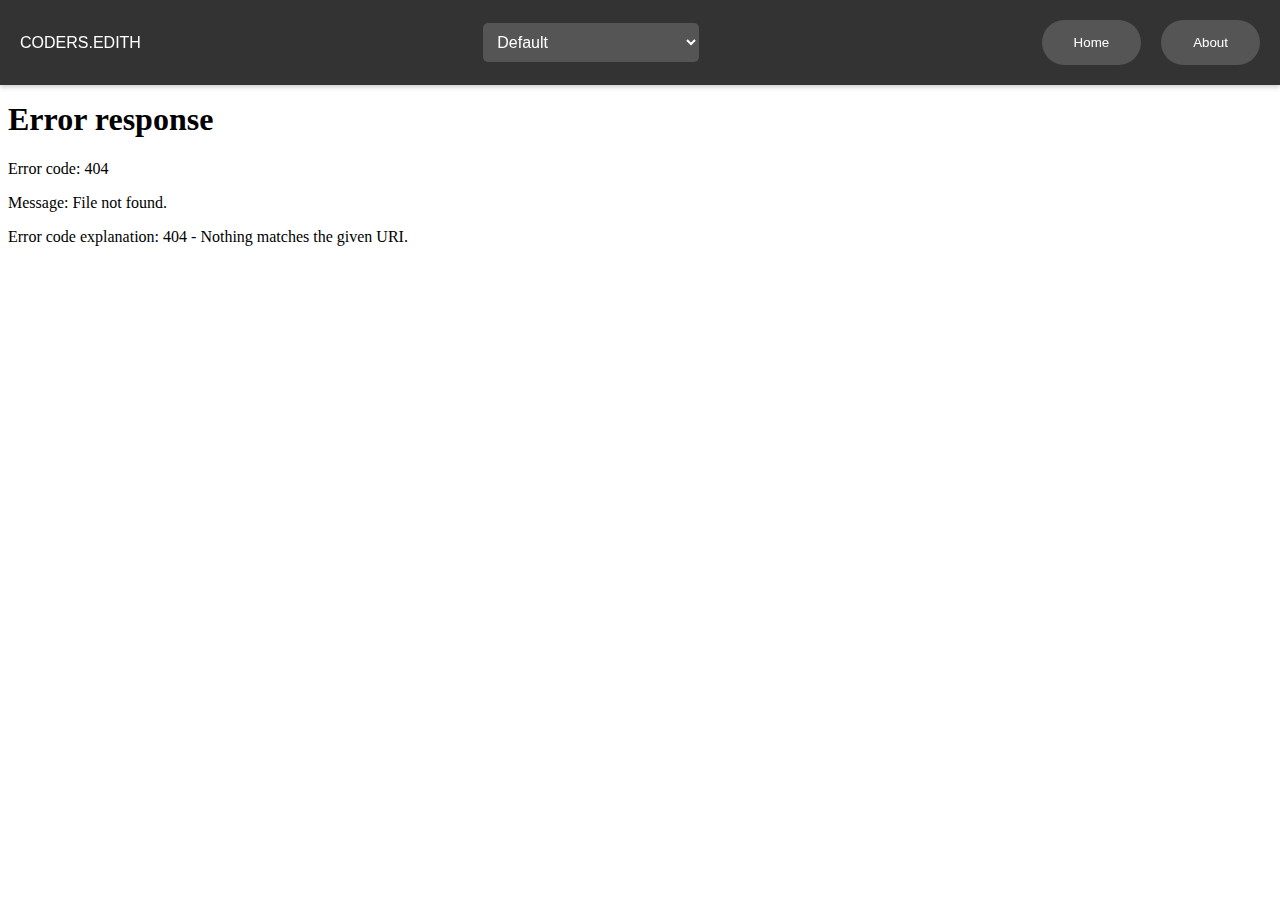
==== home.html @ 0b49450e "Add files via upload" ====
<!DOCTYPE html>
<html lang="en">
<head>
    <meta charset="UTF-8">
    <meta name="viewport" content="width=device-width, initial-scale=1.0">
    <title>Interactive Webpage</title>
    <style>
        body {
            font-family: 'Arial', sans-serif;
            margin: 0;
            padding: 0;
            overflow: hidden;
            background: linear-gradient(to right, #FFA07A, #87CEEB);
        }

        #navbar {
            display: flex;
            flex-direction: column;
            align-items: center;
            justify-content: space-between;
            padding: 20px;
            background: rgba(0, 0, 0, 0.8);
            box-shadow: 0px 2px 5px rgba(0, 0, 0, 0.2);
            z-index: 2;
            position: fixed;
            top: 0;
            left: 0;
            width: 100%;
            box-sizing: border-box;
        }

        #category-label {
            color: white;
            margin-bottom: 10px;
        }

        #category {
            padding: 10px;
            font-size: 16px;
            border: none;
            border-radius: 5px;
            background-color: #555;
            color: white;
            transition: background-color 0.3s;
            width: 100%;
            box-sizing: border-box;
        }

        #category:hover {
            background-color: #777;
        }

        #iframe-container {
            position: absolute;
            top: 80px;
            left: 0;
            width: 100%;
            height: calc(100vh - 80px);
            border: none;
            z-index: 1;
            overflow: auto;
        }

        #iframe {
            width: 100%;
            height: 100%;
            border: none;
        }

        #navbar-buttons {
            display: flex;
            flex-direction: column;
            align-items: center;
            gap: 10px;
            margin-top: 10px;
        }

        #home-button, #about-button {
            padding: 15px 32px;
            background-color: #555;
            color: white;
            border: none;
            border-radius: 50px;
            cursor: pointer;
        }

        #home-button {
            margin-bottom: 10px;
        }

        #home-button:hover, #about-button:hover {
            background-color: #777;
        }

        /* Media query for desktop view */
        @media (min-width: 768px) {
            #navbar {
                flex-direction: row;
            }

            #category-label {
                margin-bottom: 0;
                margin-right: 10px;
            }

            #category {
                width: auto;
                margin-right: 10px;
            }

            #navbar-buttons {
                flex-direction: row;
                margin-top: 0;
            }

            #home-button {
                margin-bottom: 0;
                margin-right: 10px;
            }
        }
    </style>
</head>
<body>
<div id="navbar">
    <label id="category-label" for="category">CODERS.EDITH</label>
    <select id="category" onchange="changePage()">
        <option value="default">Default</option>
        <option value="ai1">Auto Study-Notes-Maker</option>
        <option value="ai2">AI Storymaker</option>
        <option value="ai3">AI Resume-Reviewer</option>
        <option value="ai4">Helping-AI Researcher</option>
        <option value="ai5">Helping-AI PixelCraft</option>
        <!-- Add more AI sections as needed -->
    </select>

    <div id="navbar-buttons" class="all-button">
        <button id="home-button" onclick="navigateToHome()">Home</button>
        <button id="about-button" onclick="loadAboutPage()">About</button>
    </div>
</div>

<div id="iframe-container">
    <iframe id="iframe" src="Default.html" style="width: 100%; height: 99.3%; border: none;"></iframe>
</div>

<script>
    function changePage() {
        var dropdown = document.getElementById("category");
        var selectedOption = dropdown.options[dropdown.selectedIndex].value;
        var iframe = document.getElementById("iframe");

        switch (selectedOption) {
            case "default":
                iframe.src = "Default.html";
                break;
            case "ai1":
                iframe.src = "https://abhaykoul-auto-study-notes-maker.hf.space";
                break;
            case "ai2":
                iframe.src = "https://abhaykoul-ai-storymaker.hf.space";
                break;
            case "ai3":
                iframe.src = "https://abhaykoul-ai-resume-reviewer.hf.space";
                break;
            case "ai4":
                iframe.src = "https://abhaykoul-helpingai-researcher.hf.space";
                break;
            case "ai5":
                iframe.src = "https://abhaykoul-pixelcraft.hf.space/";
                break;
            // Add more cases for additional AI sections
            default:
                iframe.src = ""; // Clear the iframe content
                break;
        }
    }

    function navigateToHome() {
        window.location.href = "Home.html"; // Redirect to Home.html
    }

    function loadAboutPage() {
        var iframe = document.getElementById("iframe");
        iframe.src = "About.html";
    }
</script>

</body>
</html>
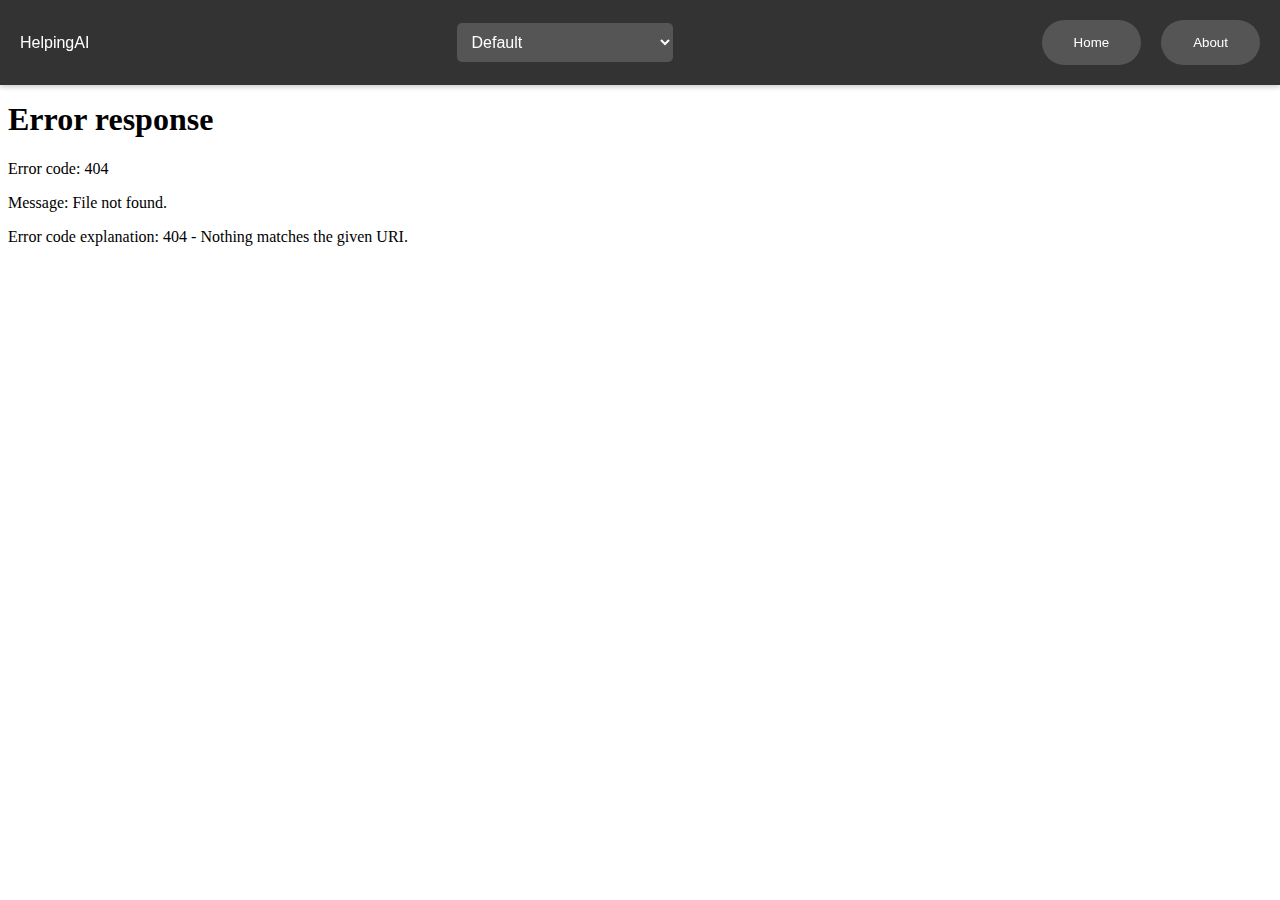
==== commit 691176ee: "Update home.html" ====
--- a/home.html
+++ b/home.html
@@ -122,7 +122,7 @@
 </head>
 <body>
 <div id="navbar">
-    <label id="category-label" for="category">CODERS.EDITH</label>
+    <label id="category-label" for="category">HelpingAI</label>
     <select id="category" onchange="changePage()">
         <option value="default">Default</option>
         <option value="ai1">Auto Study-Notes-Maker</option>
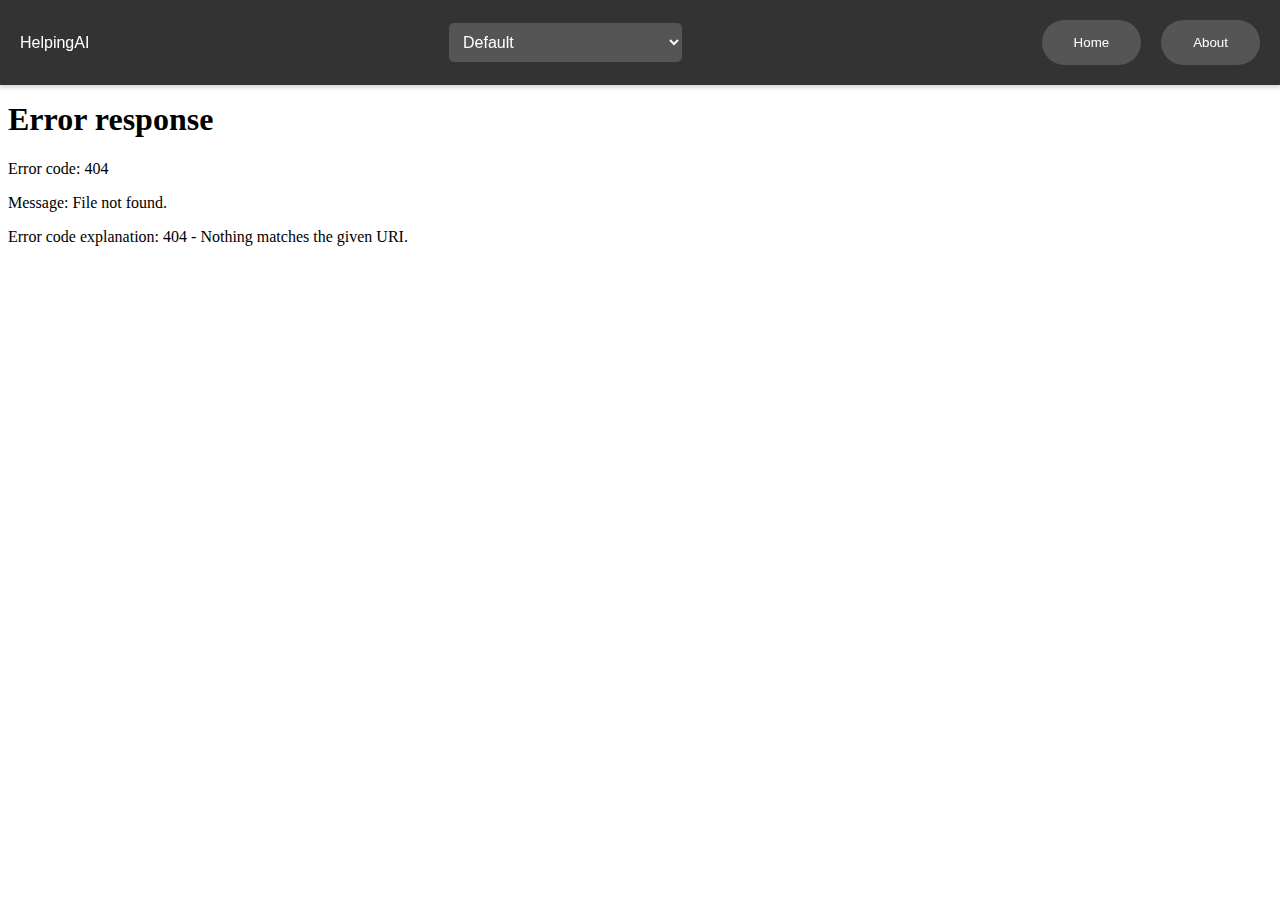
==== commit c4afc552: "Update home.html" ====
--- a/home.html
+++ b/home.html
@@ -130,6 +130,7 @@
         <option value="ai3">AI Resume-Reviewer</option>
         <option value="ai4">Helping-AI Researcher</option>
         <option value="ai5">Helping-AI PixelCraft</option>
+        <option value="ai6">TechScout News Assistantt</option>
         <!-- Add more AI sections as needed -->
     </select>
 
@@ -168,6 +169,9 @@
             case "ai5":
                 iframe.src = "https://abhaykoul-pixelcraft.hf.space/";
                 break;
+            case "ai6":
+                iframe.src = "https://abhaykoul-techscout.hf.space/";
+                break;
             // Add more cases for additional AI sections
             default:
                 iframe.src = ""; // Clear the iframe content
